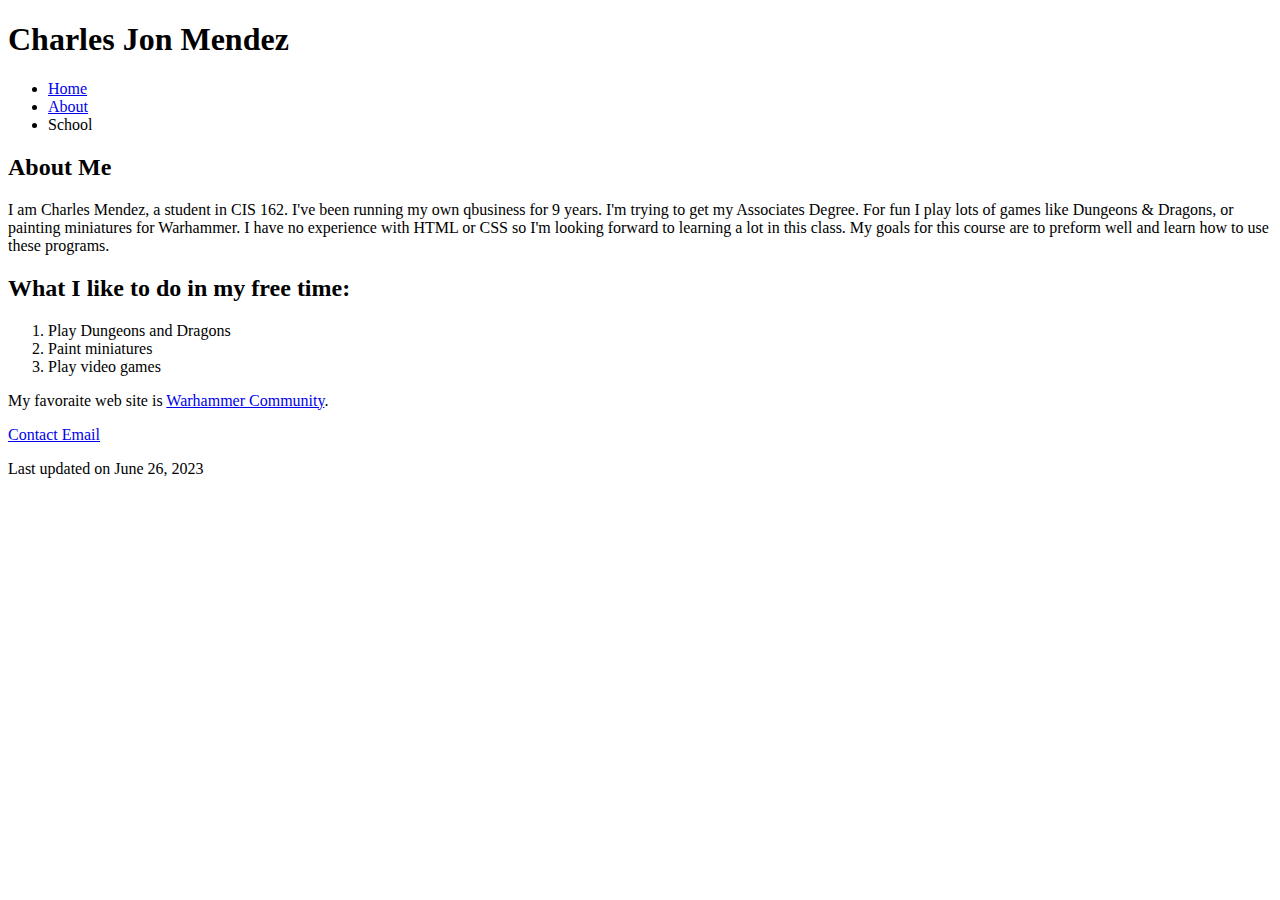
==== index.html @ bf56e68a "Add files via upload" ====
<!DOCTYPE html>
<html lang="en">
<head>
    <!-- comment -->
    <meta charset="utf-8"/>
    <meta name="keywords"
          content="terms"/>
    <title>Project 1-2</title>
    </head>
<body>
<h1>Charles Jon Mendez</h1>
    <nav>
        <ul>
            <li><a href="https://neonube.github.io/CIS162/index.html">Home</a></li>
            <li><a href="https://neonube.github.io/CIS162/about.html">About</a></li>
            <li>School</li>
        </ul>
    </nav>
    <h2>About Me</h2>
    <p>I am Charles Mendez, a student in CIS 162. I've been running my own qbusiness for 9 years. I'm trying to get my Associates Degree. For fun I play lots of games like Dungeons & Dragons, or painting miniatures for Warhammer. I have no experience with HTML or CSS so I'm looking forward to learning a lot in this class. My goals for this course are to preform well and learn how to use these programs.</p>

<h2>What I like to do in my free time:</h2>
<ol>
    <li>Play Dungeons and Dragons</li>
    <li>Paint miniatures</li>
    <li>Play video games</li>
</ol>
    <p>My favoraite web site is <a href="https://www.warhammer-community.com/en-us/">Warhammer Community</a>.
    </p>
<p><a href="mailto:chucktf@gmail.com">Contact Email</a></p>
        
   <p>Last updated on June 26, 2023</p>

</body>
</html>
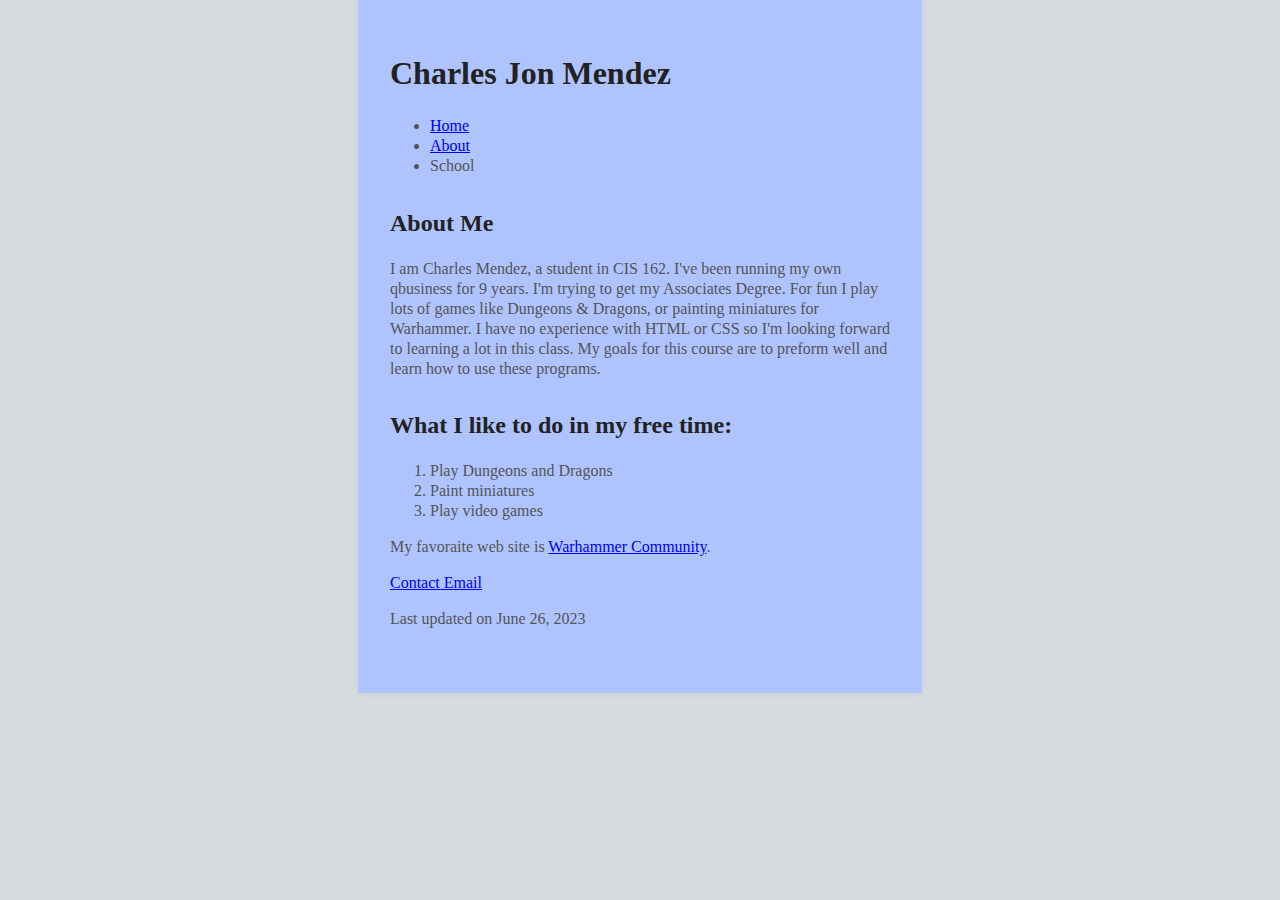
==== commit 0f267077: "Add files via upload" ====
--- a/index.html
+++ b/index.html
@@ -5,7 +5,9 @@
     <meta charset="utf-8"/>
     <meta name="keywords"
           content="terms"/>
-    <title>Project 1-2</title>
+    <link rel="stylesheet" href="main.css">
+
+    <title>Charles Mendez</title>
     </head>
 <body>
 <h1>Charles Jon Mendez</h1>
--- a/main.css
+++ b/main.css
@@ -0,0 +1,28 @@
+html {
+    background: #D6DBDF;
+    -background-image: linear-gradient(270deg, rgb(230, 233, 233) 0%, rgb(216, 221, 221) 100%);
+    -webkit-font-smoothing: antialiased;
+}
+
+body {
+    background: #AFC4FF;
+    box-shadow: 0 0 10px rgba(0, 0, 0, 0.06);
+    color: #545454;
+    font-family:  "Times New Roman", Times, serif;
+    font-size: 16px;
+    line-height: 1.25;
+    margin: 0 auto;
+    max-width: 500px;
+    padding: 2em 2em 3em;
+}
+
+h1, h2, h3, h4, h5, h6 {
+    color: #222;
+    font-weight: 600;
+    line-height: 1.3;
+}
+
+h2 {
+    margin-top: 1.3em;
+}
+
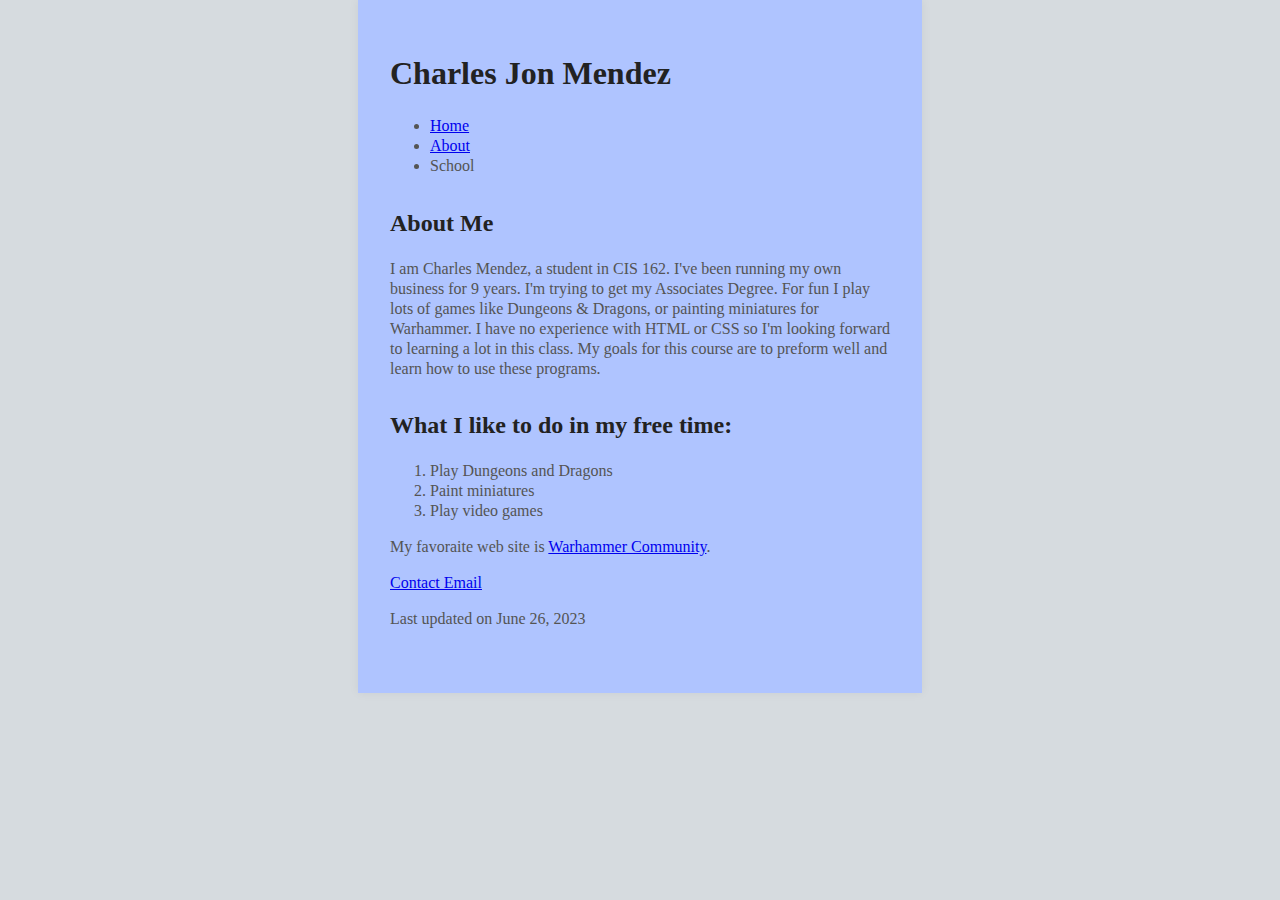
==== commit 992024d9: "Add files via upload" ====
--- a/index.html
+++ b/index.html
@@ -19,7 +19,7 @@
         </ul>
     </nav>
     <h2>About Me</h2>
-    <p>I am Charles Mendez, a student in CIS 162. I've been running my own qbusiness for 9 years. I'm trying to get my Associates Degree. For fun I play lots of games like Dungeons & Dragons, or painting miniatures for Warhammer. I have no experience with HTML or CSS so I'm looking forward to learning a lot in this class. My goals for this course are to preform well and learn how to use these programs.</p>
+    <p>I am Charles Mendez, a student in CIS 162. I've been running my own business for 9 years. I'm trying to get my Associates Degree. For fun I play lots of games like Dungeons & Dragons, or painting miniatures for Warhammer. I have no experience with HTML or CSS so I'm looking forward to learning a lot in this class. My goals for this course are to preform well and learn how to use these programs.</p>
 
 <h2>What I like to do in my free time:</h2>
 <ol>
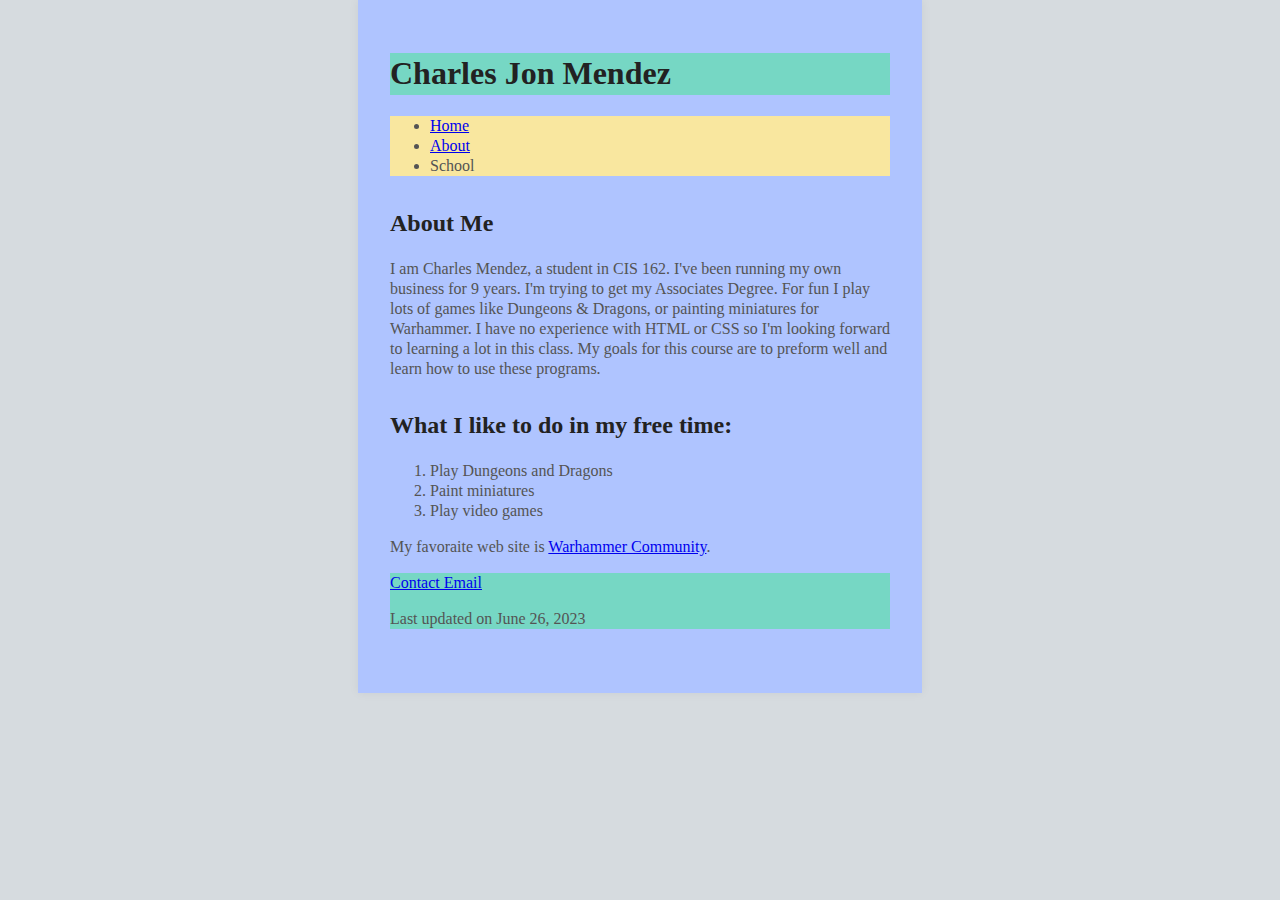
==== commit 21f7562f: "Add files via upload" ====
--- a/index.html
+++ b/index.html
@@ -8,9 +8,13 @@
     <link rel="stylesheet" href="main.css">
 
     <title>Charles Mendez</title>
-    </head>
+</head>
+<header>
+        <h1>Charles Jon Mendez</h1>
+</header>
+    
 <body>
-<h1>Charles Jon Mendez</h1>
+
     <nav>
         <ul>
             <li><a href="https://neonube.github.io/CIS162/index.html">Home</a></li>
@@ -18,6 +22,7 @@
             <li>School</li>
         </ul>
     </nav>
+    
     <h2>About Me</h2>
     <p>I am Charles Mendez, a student in CIS 162. I've been running my own business for 9 years. I'm trying to get my Associates Degree. For fun I play lots of games like Dungeons & Dragons, or painting miniatures for Warhammer. I have no experience with HTML or CSS so I'm looking forward to learning a lot in this class. My goals for this course are to preform well and learn how to use these programs.</p>
 
@@ -29,9 +34,9 @@
 </ol>
     <p>My favoraite web site is <a href="https://www.warhammer-community.com/en-us/">Warhammer Community</a>.
     </p>
-<p><a href="mailto:chucktf@gmail.com">Contact Email</a></p>
-        
-   <p>Last updated on June 26, 2023</p>
-
 </body>
+<footer>
+    <p><a href="mailto:chucktf@gmail.com">Contact Email</a></p>
+    <p>Last updated on June 26, 2023</p>
+</footer>
 </html>--- a/main.css
+++ b/main.css
@@ -15,7 +15,18 @@
     max-width: 500px;
     padding: 2em 2em 3em;
 }
-
+header {
+        background: #76D7C4;    
+}
+nav ul{
+    background: #F9E79F;
+}
+section{
+    background: #C39BD3;
+}
+footer{
+        background: #76D7C4;
+}
 h1, h2, h3, h4, h5, h6 {
     color: #222;
     font-weight: 600;
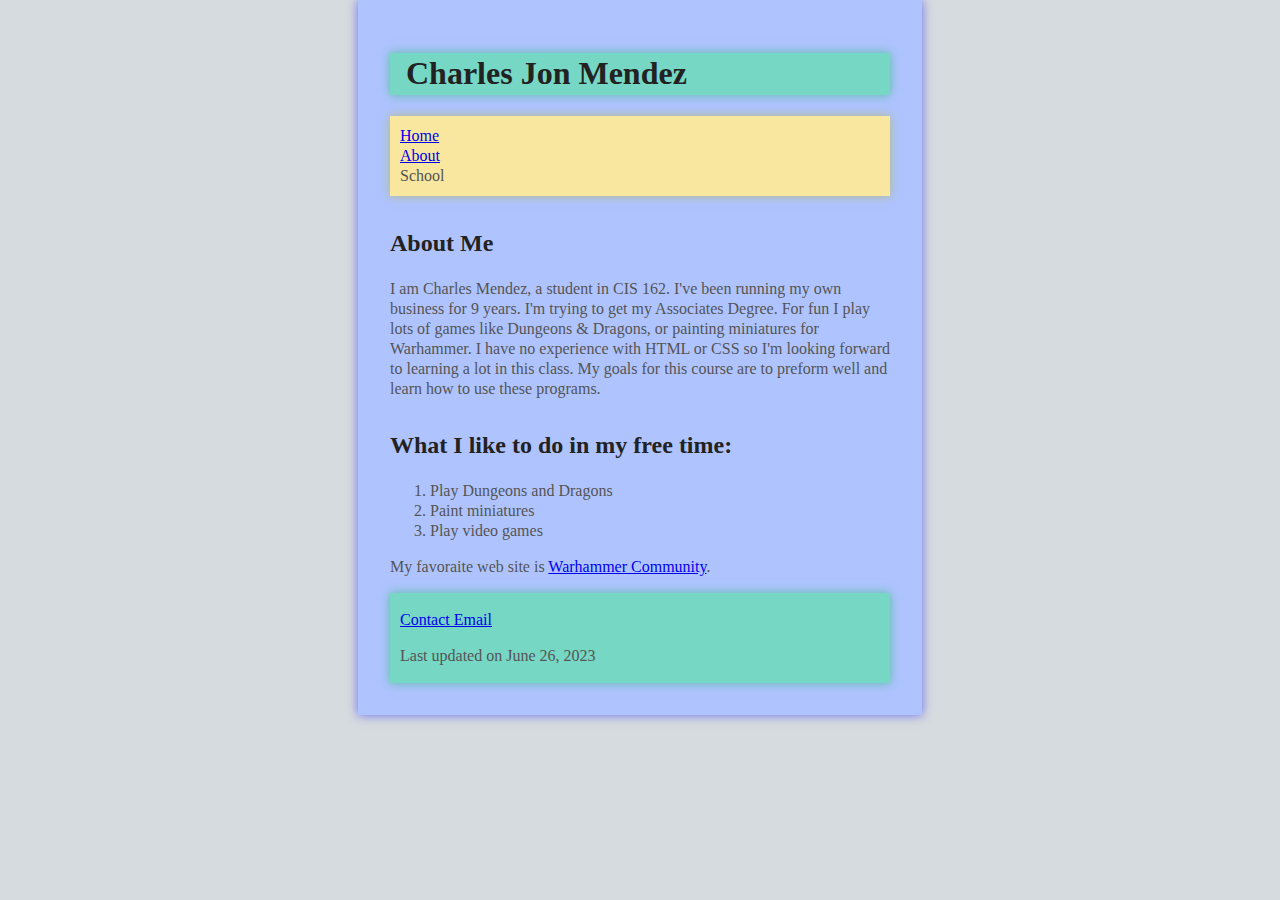
==== commit 8de76a0a: "Update index.html" ====
--- a/index.html
+++ b/index.html
@@ -34,9 +34,10 @@
 </ol>
     <p>My favoraite web site is <a href="https://www.warhammer-community.com/en-us/">Warhammer Community</a>.
     </p>
-</body>
+
 <footer>
     <p><a href="mailto:chucktf@gmail.com">Contact Email</a></p>
     <p>Last updated on June 26, 2023</p>
-</footer>
-</html>+</footer>  
+</body>
+</html>
--- a/main.css
+++ b/main.css
@@ -6,26 +6,33 @@
 
 body {
     background: #AFC4FF;
-    box-shadow: 0 0 10px rgba(0, 0, 0, 0.06);
+    box-shadow: 0px 0px 10px rgba(0, 0, 360, .5);
     color: #545454;
     font-family:  "Times New Roman", Times, serif;
     font-size: 16px;
     line-height: 1.25;
     margin: 0 auto;
     max-width: 500px;
-    padding: 2em 2em 3em;
+    padding: 2em 2em 2em;
 }
 header {
-        background: #76D7C4;    
+    background: #76D7C4;    
+    box-shadow: 0 0 10px rgba(0,180,80,0.5);
+    padding: 0em 1em; 
 }
 nav ul{
+    box-shadow: 0 0 10px rgba(180,180,0,0.5);
+    list-style-type: none;
     background: #F9E79F;
+    padding:10px;
 }
 section{
     background: #C39BD3;
 }
 footer{
-        background: #76D7C4;
+    background: #76D7C4;
+    box-shadow: 0 0 10px rgba(0,180,80,0.5);
+    padding: 1px 10px 1px 10px; 
 }
 h1, h2, h3, h4, h5, h6 {
     color: #222;
@@ -35,5 +42,4 @@
 
 h2 {
     margin-top: 1.3em;
-}
-
+}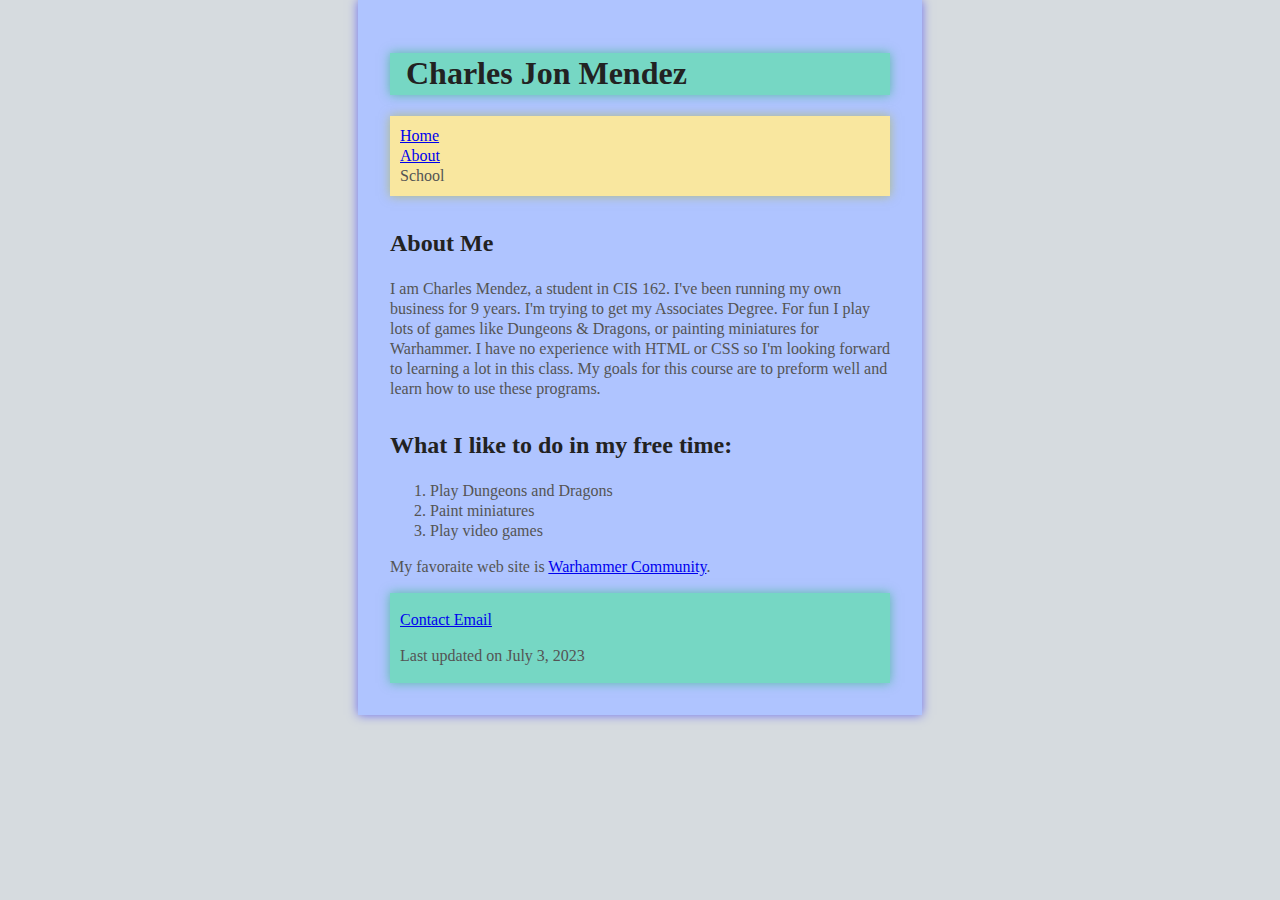
==== commit 3e1b0046: "Update index.html" ====
--- a/index.html
+++ b/index.html
@@ -37,7 +37,7 @@
 
 <footer>
     <p><a href="mailto:chucktf@gmail.com">Contact Email</a></p>
-    <p>Last updated on June 26, 2023</p>
+    <p>Last updated on July 3, 2023</p>
 </footer>  
 </body>
 </html>
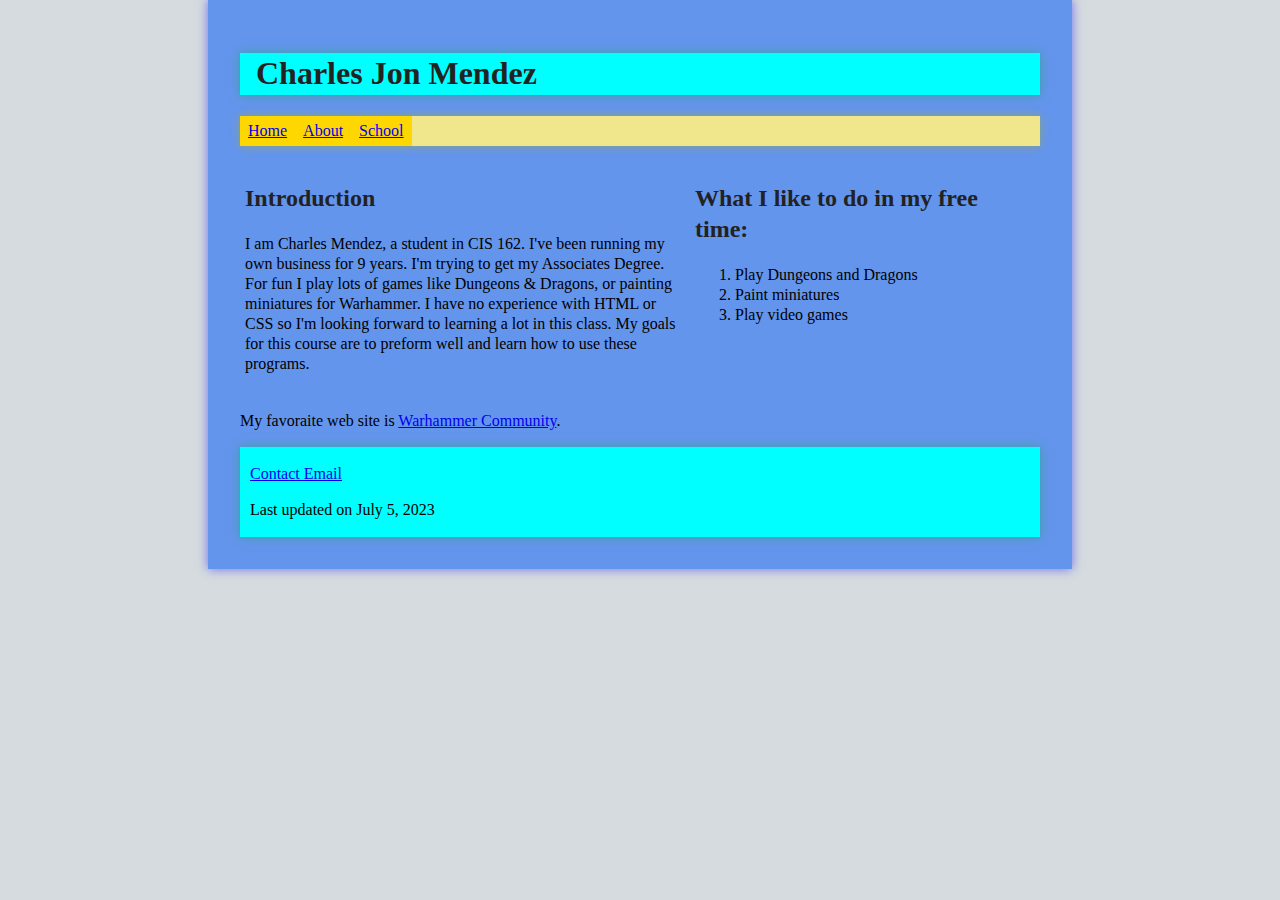
==== commit 941914fc: "Add files via upload" ====
--- a/index.html
+++ b/index.html
@@ -6,38 +6,38 @@
     <meta name="keywords"
           content="terms"/>
     <link rel="stylesheet" href="main.css">
-
     <title>Charles Mendez</title>
 </head>
-<header>
+<body>
+    <header>
         <h1>Charles Jon Mendez</h1>
-</header>
-    
-<body>
-
+    </header>
     <nav>
         <ul>
-            <li><a href="https://neonube.github.io/CIS162/index.html">Home</a></li>
+            <li><a class="active" href="https://neonube.github.io/CIS162/index.html">Home</a></li>
             <li><a href="https://neonube.github.io/CIS162/about.html">About</a></li>
-            <li>School</li>
+            <li><a class="active" href="https://neonube.github.io/CIS162/school.html">School</a></li>
         </ul>
     </nav>
-    
-    <h2>About Me</h2>
-    <p>I am Charles Mendez, a student in CIS 162. I've been running my own business for 9 years. I'm trying to get my Associates Degree. For fun I play lots of games like Dungeons & Dragons, or painting miniatures for Warhammer. I have no experience with HTML or CSS so I'm looking forward to learning a lot in this class. My goals for this course are to preform well and learn how to use these programs.</p>
-
-<h2>What I like to do in my free time:</h2>
-<ol>
-    <li>Play Dungeons and Dragons</li>
-    <li>Paint miniatures</li>
-    <li>Play video games</li>
-</ol>
-    <p>My favoraite web site is <a href="https://www.warhammer-community.com/en-us/">Warhammer Community</a>.
-    </p>
-
-<footer>
-    <p><a href="mailto:chucktf@gmail.com">Contact Email</a></p>
-    <p>Last updated on July 3, 2023</p>
-</footer>  
+    <lc>
+        <h2>Introduction</h2>
+        <p>I am Charles Mendez, a student in CIS 162. I've been running my own business for 9 years. I'm trying to get my Associates Degree. For fun I play lots of games like Dungeons & Dragons, or painting miniatures for Warhammer. I have no experience with HTML or CSS so I'm looking forward to learning a lot in this class. My goals for this course are to preform well and learn how to use these programs.
+        </p>
+    </lc>
+    <rc>
+        <h2>What I like to do in my free time:</h2>
+        <ol>
+            <li>Play Dungeons and Dragons</li>
+            <li>Paint miniatures</li>
+            <li>Play video games</li>
+        </ol>
+    </rc>
+    <bc>
+        <p>My favoraite web site is <a href="https://www.warhammer-community.com/en-us/">Warhammer Community</a>.</p>
+    </bc>
+    <footer>
+        <p><a href="mailto:chucktf@gmail.com">Contact Email</a></p>
+        <p>Last updated on July 5, 2023</p>
+    </footer>
 </body>
-</html>
+</html>--- a/main.css
+++ b/main.css
@@ -5,34 +5,95 @@
 }
 
 body {
-    background: #AFC4FF;
+    background: cornflowerblue;
     box-shadow: 0px 0px 10px rgba(0, 0, 360, .5);
-    color: #545454;
+    color: black;
     font-family:  "Times New Roman", Times, serif;
     font-size: 16px;
     line-height: 1.25;
-    margin: 0 auto;
-    max-width: 500px;
+    margin: auto;
+    max-width: 800px;
     padding: 2em 2em 2em;
+    column-gap: 4px;
+   
+}
+body::after{
+    clear: both;
+    content:"";
+    display:table;
 }
 header {
-    background: #76D7C4;    
+    background: aqua;    
     box-shadow: 0 0 10px rgba(0,180,80,0.5);
     padding: 0em 1em; 
 }
-nav ul{
+ul {
     box-shadow: 0 0 10px rgba(180,180,0,0.5);
     list-style-type: none;
-    background: #F9E79F;
-    padding:10px;
+    background: khaki;
+    padding:0px;
+    margin:auto;
+    border: 1px;
+    padding: 0px; 
+    width: inherit;
+    text-align: center;
+    overflow:hidden;
+    
 }
-section{
-    background: #C39BD3;
+li a{
+    display:block;
+    width:inherit;
+    background-color: gold;
+    text-align: center;
+    border-bottom: 1px ;
+    padding: 5px 8px 5px 8px;
+    float: left;
 }
+
+li a:hover/*.not(.active)*/{
+    background-color: khaki;/*background box*/
+    color:black;/*text color*/
+}
+/*
+li a.active{
+    background-color: palevioletred;
+    color: black;
+}
+*/
+li:last-child{
+    border-bottom: none;
+}
+lc{
+    clear: left;
+    float: left;
+    width: 55%;
+    padding: 5px;
+}
+rc{
+    float: left;
+    width: 40%;
+    padding: 5px;
+}
+bc{
+    clear:both;
+    content: "";
+    display: table;
+}
+/*footer::before{
+	clear:both;
+	content:"";
+    display:table;
+*/
 footer{
-    background: #76D7C4;
+	clear:both;
+    background: aqua;
     box-shadow: 0 0 10px rgba(0,180,80,0.5);
     padding: 1px 10px 1px 10px; 
+}
+footer::after{
+    clear: both;
+    content:"";
+    display:table;
 }
 h1, h2, h3, h4, h5, h6 {
     color: #222;
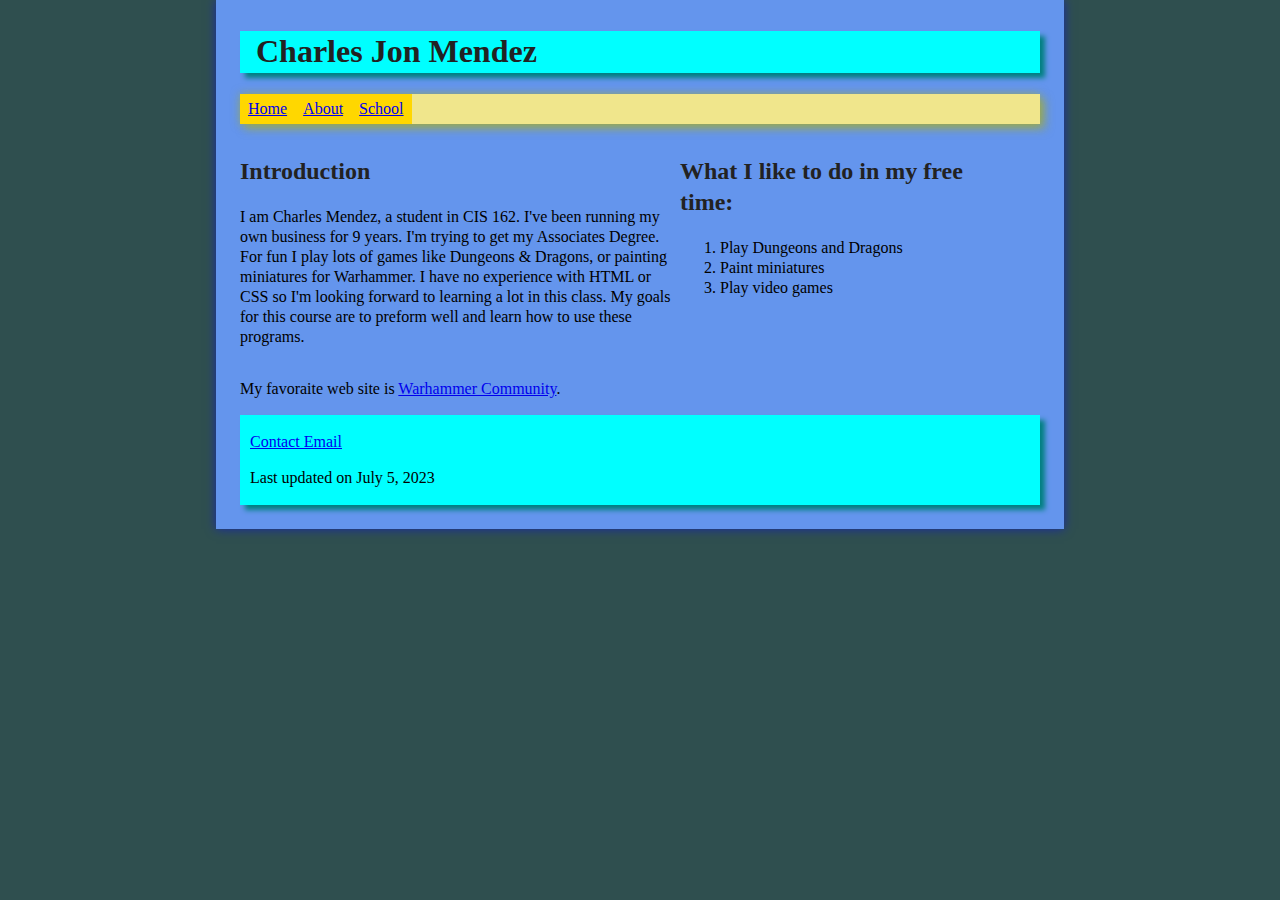
==== commit e0126d85: "Add files via upload" ====
--- a/index.html
+++ b/index.html
@@ -2,39 +2,40 @@
 <html lang="en">
 <head>
     <!-- comment -->
-    <meta charset="utf-8"/>
+    <meta charset="utf-8">
     <meta name="keywords"
-          content="terms"/>
+          content="terms">
     <link rel="stylesheet" href="main.css">
-    <title>Charles Mendez</title>
+    <title>Charles Mendez - Home</title>
 </head>
-<body>
+   <body>
     <header>
         <h1>Charles Jon Mendez</h1>
     </header>
     <nav>
+        
         <ul>
             <li><a class="active" href="https://neonube.github.io/CIS162/index.html">Home</a></li>
             <li><a href="https://neonube.github.io/CIS162/about.html">About</a></li>
             <li><a class="active" href="https://neonube.github.io/CIS162/school.html">School</a></li>
         </ul>
     </nav>
-    <lc>
+    <div class="leftColumn">
         <h2>Introduction</h2>
         <p>I am Charles Mendez, a student in CIS 162. I've been running my own business for 9 years. I'm trying to get my Associates Degree. For fun I play lots of games like Dungeons & Dragons, or painting miniatures for Warhammer. I have no experience with HTML or CSS so I'm looking forward to learning a lot in this class. My goals for this course are to preform well and learn how to use these programs.
         </p>
-    </lc>
-    <rc>
+    </div>
+    <div class="rightColumn">
         <h2>What I like to do in my free time:</h2>
         <ol>
             <li>Play Dungeons and Dragons</li>
             <li>Paint miniatures</li>
             <li>Play video games</li>
         </ol>
-    </rc>
-    <bc>
+    </div>
+    <div class="full">
         <p>My favoraite web site is <a href="https://www.warhammer-community.com/en-us/">Warhammer Community</a>.</p>
-    </bc>
+    </div>
     <footer>
         <p><a href="mailto:chucktf@gmail.com">Contact Email</a></p>
         <p>Last updated on July 5, 2023</p>
--- a/main.css
+++ b/main.css
@@ -1,9 +1,16 @@
 html {
-    background: #D6DBDF;
+    background: darkslategray;
     -background-image: linear-gradient(270deg, rgb(230, 233, 233) 0%, rgb(216, 221, 221) 100%);
     -webkit-font-smoothing: antialiased;
 }
-
+header {
+    background: aqua;    
+    box-shadow: 5px 5px 5px 0px teal;
+    padding: 0em 1em; 
+}
+nav{
+        box-shadow: 5px 5px 10px 0px rgba(180,180,0,0.5);
+}
 body {
     background: cornflowerblue;
     box-shadow: 0px 0px 10px rgba(0, 0, 360, .5);
@@ -13,20 +20,15 @@
     line-height: 1.25;
     margin: auto;
     max-width: 800px;
-    padding: 2em 2em 2em;
-    column-gap: 4px;
+    padding: 10px 24px 24px 24px;
+    /*column-gap: 40px;*/
    
-}
+}/*
 body::after{
     clear: both;
     content:"";
     display:table;
-}
-header {
-    background: aqua;    
-    box-shadow: 0 0 10px rgba(0,180,80,0.5);
-    padding: 0em 1em; 
-}
+}*/
 ul {
     box-shadow: 0 0 10px rgba(180,180,0,0.5);
     list-style-type: none;
@@ -38,7 +40,6 @@
     width: inherit;
     text-align: center;
     overflow:hidden;
-    
 }
 li a{
     display:block;
@@ -63,21 +64,27 @@
 li:last-child{
     border-bottom: none;
 }
-lc{
+.full{
+    clear:both;
+    content: "";
+    display: table;
+}
+.leftColumn{
     clear: left;
     float: left;
     width: 55%;
-    padding: 5px;
+    padding: 0;
+    margin: 0;
 }
-rc{
+.rightColumn{
     float: left;
     width: 40%;
-    padding: 5px;
+    padding: 0px;
+    margin: 0px;
 }
-bc{
-    clear:both;
-    content: "";
-    display: table;
+.spacer{
+    float:left;
+    min-width: 5%;
 }
 /*footer::before{
 	clear:both;
@@ -87,8 +94,8 @@
 footer{
 	clear:both;
     background: aqua;
-    box-shadow: 0 0 10px rgba(0,180,80,0.5);
-    padding: 1px 10px 1px 10px; 
+    box-shadow: 5px 5px 5px 0px teal;
+    padding: 1px 5px 1px 10px; 
 }
 footer::after{
     clear: both;
